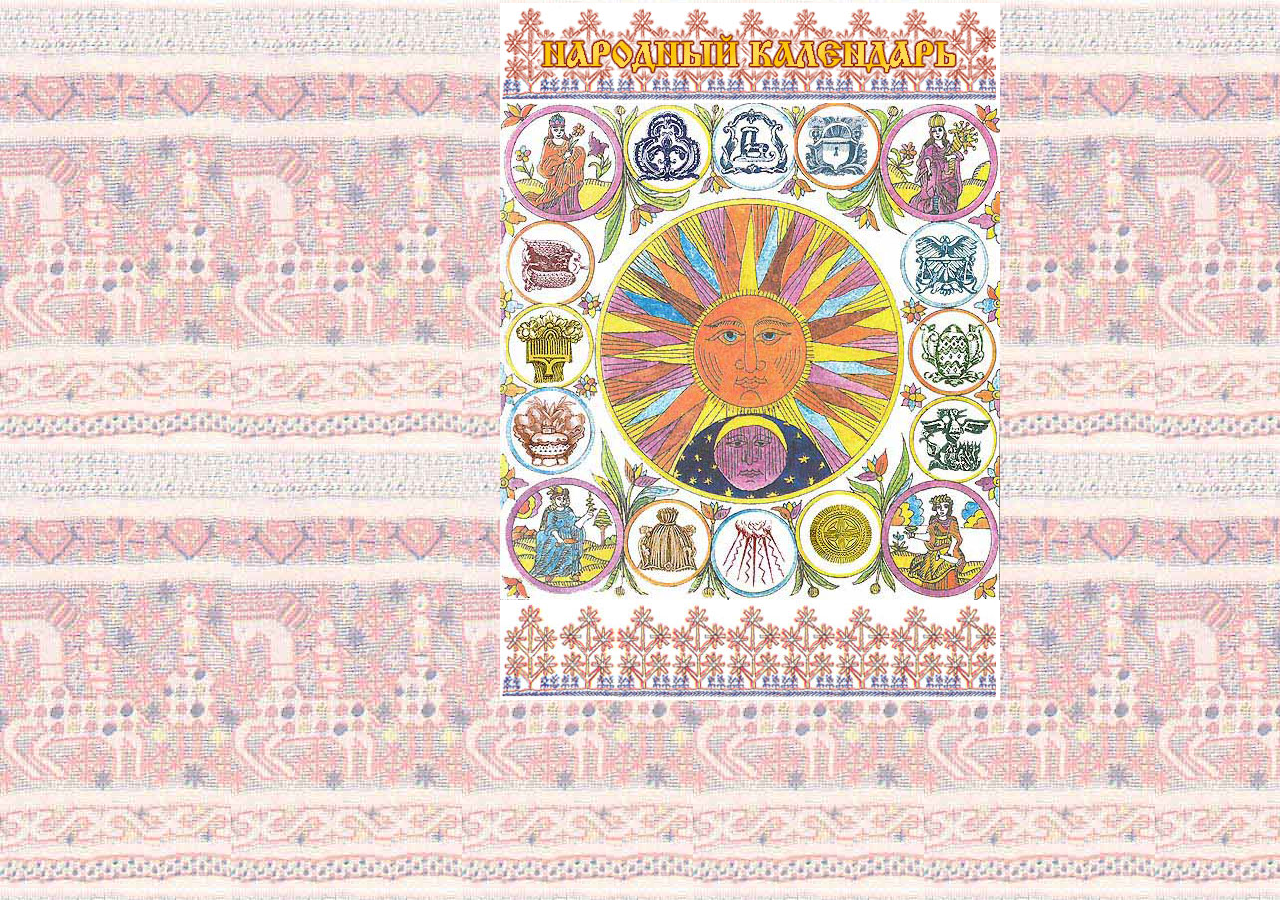
==== task4/index.html @ 2c438796 "task 4 finished" ====
<!DOCTYPE html>
<html>
	<head>
		<title>Календар</title>
		<style type="text/css">
			body{
				background-image: url(images/fon.jpg);
				position: 
				
			}
			img {position: fixed; }
			.index_01{ left: 500px; top: 3px; }
			.index_02{ left: 500px; top: 100px; }
			.index_03{ left: 624px; top: 100px; }
			.index_04{ left: 711px; top: 100px; }
			.index_05{ left: 796px; top: 100px; }
			.index_06{ left: 882px; top: 100px; }
			.index_07{ left: 500px; top: 220px; }
			.index_08{ left: 624px; top: 220px; }
			.index_09{ left: 882px; top: 220px; }
			.index_10{ left: 500px; top: 306px; }
			.index_11{ left: 882px; top: 306px; }
			.index_12{ left: 500px; top: 391px; }
			.index_13{ left: 882px; top: 391px; }
			.index_14{ left: 500px; top: 480px; }
			.index_15{ left: 624px; top: 480px; }
			.index_16{ left: 711px; top: 480px; }
			.index_17{ left: 796px; top: 480px; }
			.index_18{ left: 882px; top: 480px; }
			.index_19{ left: 500px; top: 603px; }

		</style>
	</head>
	
	<body>
		<img src="images/index_01.jpg" class="index_01">

		<img src="images/index_02.jpg" class="index_02">

		<a href="web/01.html">
			<img src="images/index_03.jpg" class="index_03">
		</a>

		<a href="web/02.html">
			<img src="images/index_04.jpg" class="index_04">
		</a>

		<a href="web/03.html">
			<img src="images/index_05.jpg" class="index_05">
		</a>

		<img src="images/index_06.jpg" class="index_06">

		<a href="web/12.html">
			<img src="images/index_07.jpg" class="index_07">
		</a>

		<img src="images/index_08.jpg" class="index_08">

		<a href="web/04.html">
			<img src="images/index_09.jpg" class="index_09">
		</a>

		<a href="web/11.html">
			<img src="images/index_10.jpg" class="index_10">
		</a>

		<a href="web/05.html">
			<img src="images/index_11.jpg" class="index_11">
		</a>

		<a href="web/10.html">
			<img src="images/index_12.jpg" class="index_12">
		</a>

		<a href="web/06.html">
			<img src="images/index_13.jpg" class="index_13">
		</a>

		<img src="images/index_14.jpg" class="index_14">

		<a href="web/09.html">
			<img src="images/index_15.jpg" class="index_15">
		</a>

		<a href="web/08.html">
			<img src="images/index_16.jpg" class="index_16">
		</a>

		<a href="web/07.html">
			<img src="images/index_17.jpg" class="index_17">
		</a>

		<img src="images/index_18.jpg" class="index_18">
		
		<img src="images/index_19.jpg" class="index_19">
	</body>
</html>
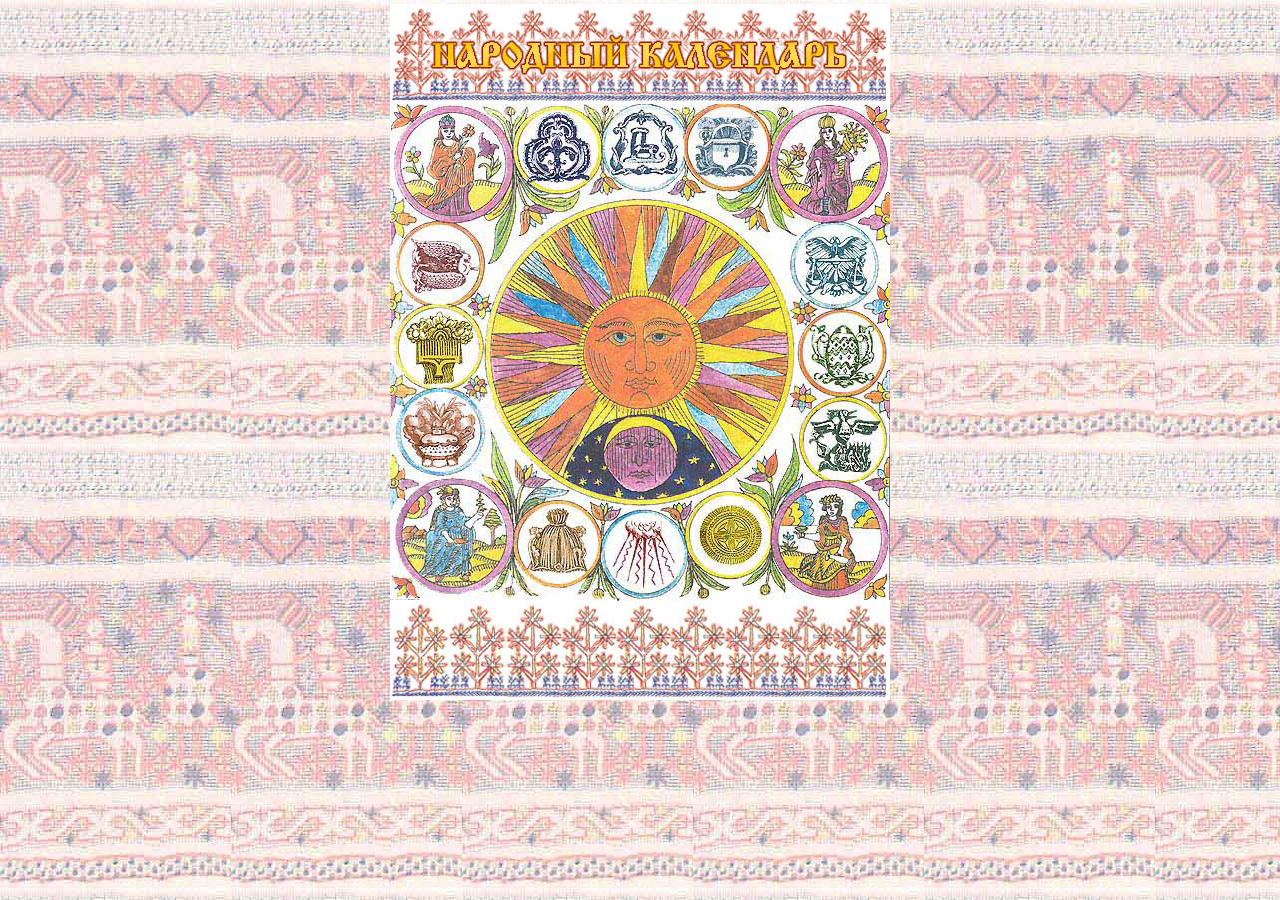
==== commit fb81c830: "task4 finished" ====
--- a/task4/index.html
+++ b/task4/index.html
@@ -5,94 +5,141 @@
 		<style type="text/css">
 			body{
 				background-image: url(images/fon.jpg);
-				position: 
-				
+				position: relative;
+			}		
+			.flex-row {
+  				display: flex;
+  				flex-direction: row;
 			}
-			img {position: fixed; }
-			.index_01{ left: 500px; top: 3px; }
-			.index_02{ left: 500px; top: 100px; }
-			.index_03{ left: 624px; top: 100px; }
-			.index_04{ left: 711px; top: 100px; }
-			.index_05{ left: 796px; top: 100px; }
-			.index_06{ left: 882px; top: 100px; }
-			.index_07{ left: 500px; top: 220px; }
-			.index_08{ left: 624px; top: 220px; }
-			.index_09{ left: 882px; top: 220px; }
-			.index_10{ left: 500px; top: 306px; }
-			.index_11{ left: 882px; top: 306px; }
-			.index_12{ left: 500px; top: 391px; }
-			.index_13{ left: 882px; top: 391px; }
-			.index_14{ left: 500px; top: 480px; }
-			.index_15{ left: 624px; top: 480px; }
-			.index_16{ left: 711px; top: 480px; }
-			.index_17{ left: 796px; top: 480px; }
-			.index_18{ left: 882px; top: 480px; }
-			.index_19{ left: 500px; top: 603px; }
+			.flex-column{
+				display: flex;
+				flex-direction: column;
+			}
+			.flex-column > div {
+    			margin: auto;
+			}
+			img{
+				margin-top: -4px;
+			}
+
 
 		</style>
 	</head>
-	
+		
 	<body>
-		<img src="images/index_01.jpg" class="index_01">
+			<div class="flex-column" align="center">
+				<div>
+					<img src="images/index_01.jpg">
+				</div>
 
-		<img src="images/index_02.jpg" class="index_02">
+				<div>
+					<div class="flex-row" align="center">
+				
+						<div>
+							<img src="images/index_02.jpg" >
+						</div>
 
-		<a href="web/01.html">
-			<img src="images/index_03.jpg" class="index_03">
-		</a>
+						<div><a href="web/01.html">
+							<img src="images/index_03.jpg">
+						</a></div>
 
-		<a href="web/02.html">
-			<img src="images/index_04.jpg" class="index_04">
-		</a>
+						<div><a href="web/02.html">
+							<img src="images/index_04.jpg">
+						</a></div>
 
-		<a href="web/03.html">
-			<img src="images/index_05.jpg" class="index_05">
-		</a>
+						<div><a href="web/03.html">
+							<img src="images/index_05.jpg">
+						</a></div>
 
-		<img src="images/index_06.jpg" class="index_06">
+						<div>
+							<img src="images/index_06.jpg">
+						</div>
+					</div>	 
+				</div>
+				
+				<div class="flex-row">
+					<div>
+						<div class="flex-column" align="center">
+							
+								<a href="web/12.html">
+									<img src="images/index_07.jpg">
+								</a>
+							
 
-		<a href="web/12.html">
-			<img src="images/index_07.jpg" class="index_07">
-		</a>
+							
+								<a href="web/11.html">
+									<img src="images/index_10.jpg">
+								</a>
+							
 
-		<img src="images/index_08.jpg" class="index_08">
+							
+								<a href="web/10.html">
+									<img src="images/index_12.jpg">
+								</a>
+							
+						</div>	
+					</div>
 
-		<a href="web/04.html">
-			<img src="images/index_09.jpg" class="index_09">
-		</a>
+					<div>
+						<img src="images/index_08.jpg">	
+					</div>
 
-		<a href="web/11.html">
-			<img src="images/index_10.jpg" class="index_10">
-		</a>
+					<div>
+						<div class="flex-column" align="center">
+							<div>
+								<a href="web/04.html">
+									<img src="images/index_09.jpg">
+								</a>
+							</div>
 
-		<a href="web/05.html">
-			<img src="images/index_11.jpg" class="index_11">
-		</a>
+							<div>
+								<a href="web/05.html">
+									<img src="images/index_11.jpg">
+								</a>
+							</div>
 
-		<a href="web/10.html">
-			<img src="images/index_12.jpg" class="index_12">
-		</a>
+							<div>
+								<a href="web/06.html">
+									<img src="images/index_13.jpg">
+								</a>
+							</div>
+						</div>
+					</div>	
+				</div>
 
-		<a href="web/06.html">
-			<img src="images/index_13.jpg" class="index_13">
-		</a>
+				<div>
+					<div class="flex-row" align="center" >
+						<div style="margin-top: -1px">
+							<img src="images/index_14.jpg">
+						</div>
 
-		<img src="images/index_14.jpg" class="index_14">
+						<div>
+							<a href="web/09.html">
+								<img src="images/index_15.jpg">
+							</a>
+						</div>
 
-		<a href="web/09.html">
-			<img src="images/index_15.jpg" class="index_15">
-		</a>
+						<div>
+							<a href="web/08.html">
+								<img src="images/index_16.jpg">
+							</a>
+						</div>
 
-		<a href="web/08.html">
-			<img src="images/index_16.jpg" class="index_16">
-		</a>
+						<div>
+							<a href="web/07.html">
+								<img src="images/index_17.jpg">
+							</a>
+						</div>
 
-		<a href="web/07.html">
-			<img src="images/index_17.jpg" class="index_17">
-		</a>
-
-		<img src="images/index_18.jpg" class="index_18">
-		
-		<img src="images/index_19.jpg" class="index_19">
+						<div style="margin-top: -1px">
+							<img src="images/index_18.jpg">
+						</div>
+					</div>	
+				</div>
+					
+				<div style="margin-top: -1px">
+					<img src="images/index_19.jpg">
+				</div>
+			</div>
 	</body>
 </html>
